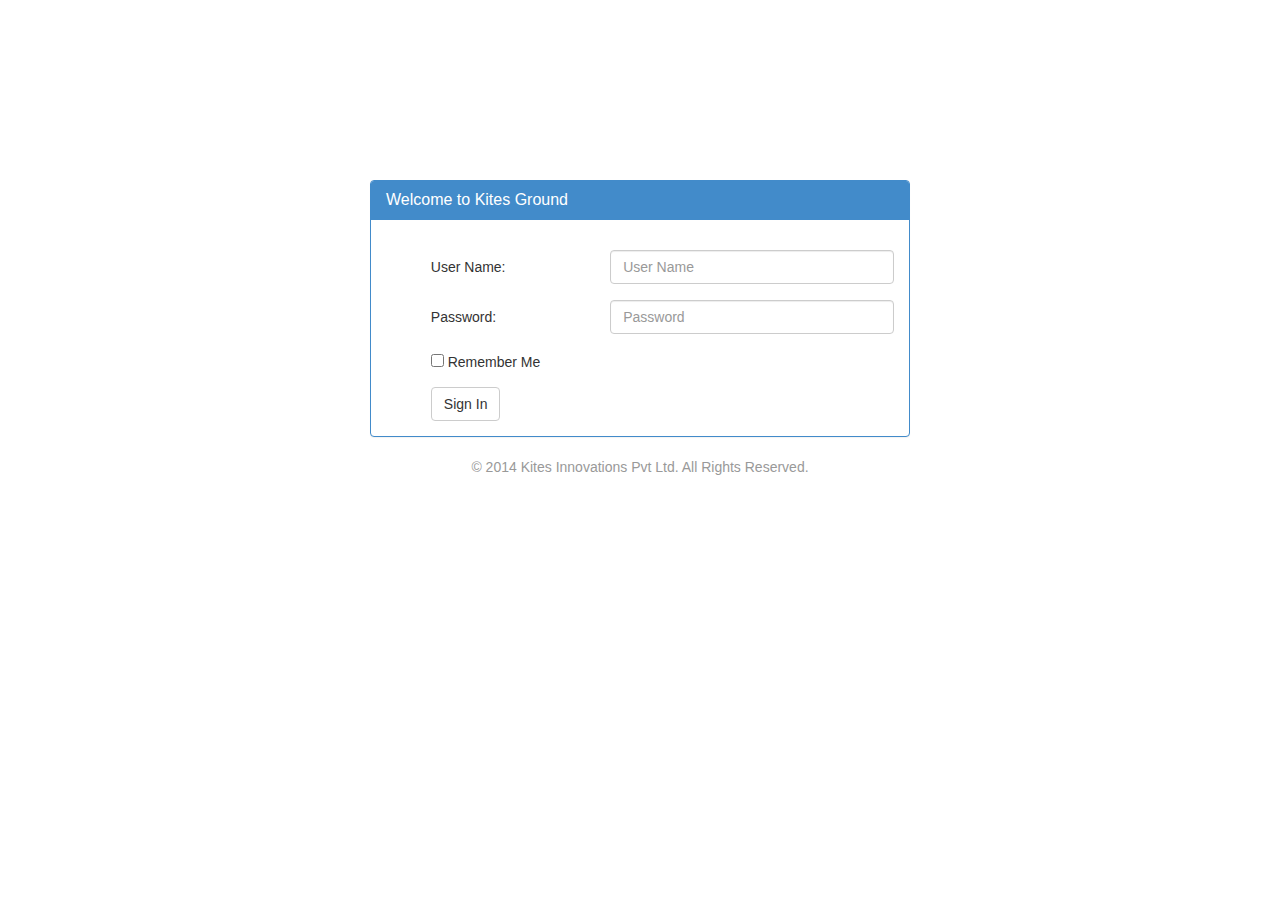
==== login.html @ 46ac3ec5 "Signed-off-by: anbarasu <anbutoffee@gmail.com>" ====
<!DOCTYPE html>
<html>
<head>
	<title>Welcome to Kites Ground</title>
	<meta name="author" content="Anbu(anbutoffee@gmail.com)">

	<link href="bootstrap/bootstrap.min.css" rel="stylesheet">
	<style type="text/css">
		body {
			padding-top: 20px;
		}
		
		.text-center
		{
			text-align: center !important;
		}

		.top-buffer { margin-top:15px; }
		
		.page-top { margin-top:160px; }	
	</style>
</head>
<body>
	<div class="container">
		<form id="login" name="login"> 
			<div class="row page-top">
			</div>
									
			<div class="col-sm-6 col-sm-offset-3">
				<div class="panel panel-primary">
					<div class="panel-heading">
						<h2 class="panel-title">Welcome to Kites Ground</h2> 
					</div>
					
					

					<div class="panel-body">
						<div class="row" id="triggerLoginAlert" style="display:none">
							<div class="col-lg-12 alert-danger">
								<h5>Invalid User Name or Password.</h5>
							</div>
						</div>
					
						<div class="top-buffer">							
							<div class="row">
								<div class="col-sm-4 col-sm-offset-1">
									<h5>User Name:</h6>
								</div>
								<div class="col-sm-7">
									<input type="text" id="txtUserName" name="txtUserName" placeholder="User Name" class="form-control"/>
								</div>										
							</div>
							<div class="row top-buffer">
								<div class="col-sm-4 col-sm-offset-1">
									<h5>Password:</h6>
								</div>
								<div class="col-sm-7"> 
									<input type="password" id="txtPassword" name="txtPassword" placeholder="Password" class="form-control"/>
								</div>
							</div>
							<div class="row top-buffer">
								<div class="col-sm-4 col-sm-offset-1">
									<input type="checkbox"> Remember Me
								</div>							
							</div>
							<div class="row top-buffer">
								<div class="col-sm-4 col-sm-offset-1">
									<button id="submitLogin" name="submitLogin" type="button" class="btn btn-default">Sign In</button>
								</div>							
							</div>
						</div>													
					</div>
				</div>
			</div>
		</form>		
	</div>
	<script src="bootstrap/jquery.js"></script>
	<script src="bootstrap/bootstrap.min.js"></script>
	<script src="bootstrap/jquery.bootstrap.wizard.js"></script>
	<script src="commonScriptLibrary.js"></script>

	<div class="footer">
	  <div class="container">
		<p class="text-muted text-center"> 	&#169; 2014 Kites Innovations Pvt Ltd. All Rights Reserved.</p>
	  </div>
	</div>
</body>
</html>
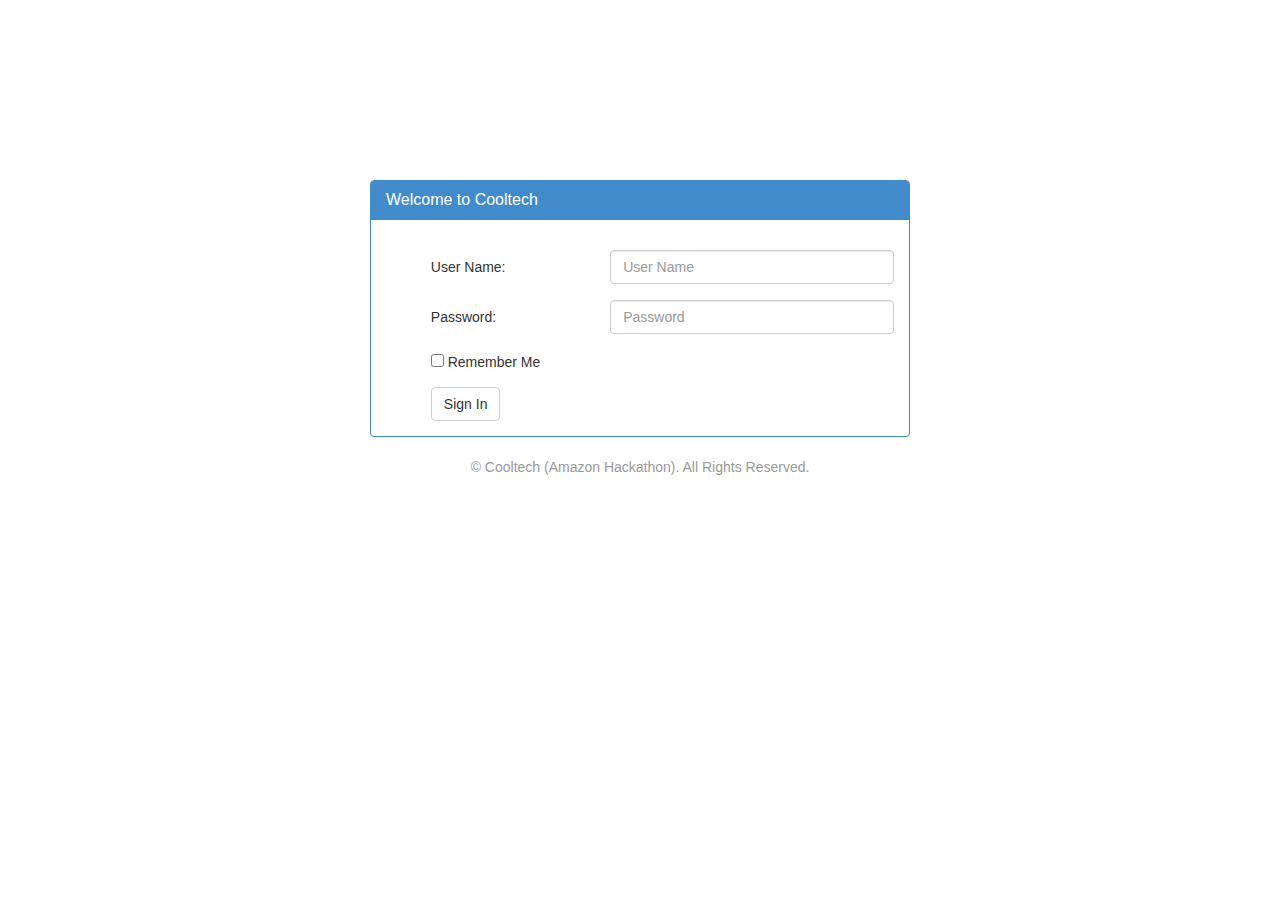
==== commit e3ea7ea6: "Signed-off-by: anbarasu <anbutoffee@gmail.com>" ====
--- a/login.html
+++ b/login.html
@@ -1,7 +1,7 @@
 <!DOCTYPE html>
 <html>
 <head>
-	<title>Welcome to Kites Ground</title>
+	<title>Welcome to Cooltech - Amazon Hackathon</title>
 	<meta name="author" content="Anbu(anbutoffee@gmail.com)">
 
 	<link href="bootstrap/bootstrap.min.css" rel="stylesheet">
@@ -29,7 +29,7 @@
 			<div class="col-sm-6 col-sm-offset-3">
 				<div class="panel panel-primary">
 					<div class="panel-heading">
-						<h2 class="panel-title">Welcome to Kites Ground</h2> 
+						<h2 class="panel-title">Welcome to Cooltech</h2> 
 					</div>
 					
 					
@@ -81,7 +81,7 @@
 
 	<div class="footer">
 	  <div class="container">
-		<p class="text-muted text-center"> 	&#169; 2014 Kites Innovations Pvt Ltd. All Rights Reserved.</p>
+		<p class="text-muted text-center"> 	&#169; Cooltech (Amazon Hackathon). All Rights Reserved.</p>
 	  </div>
 	</div>
 </body>
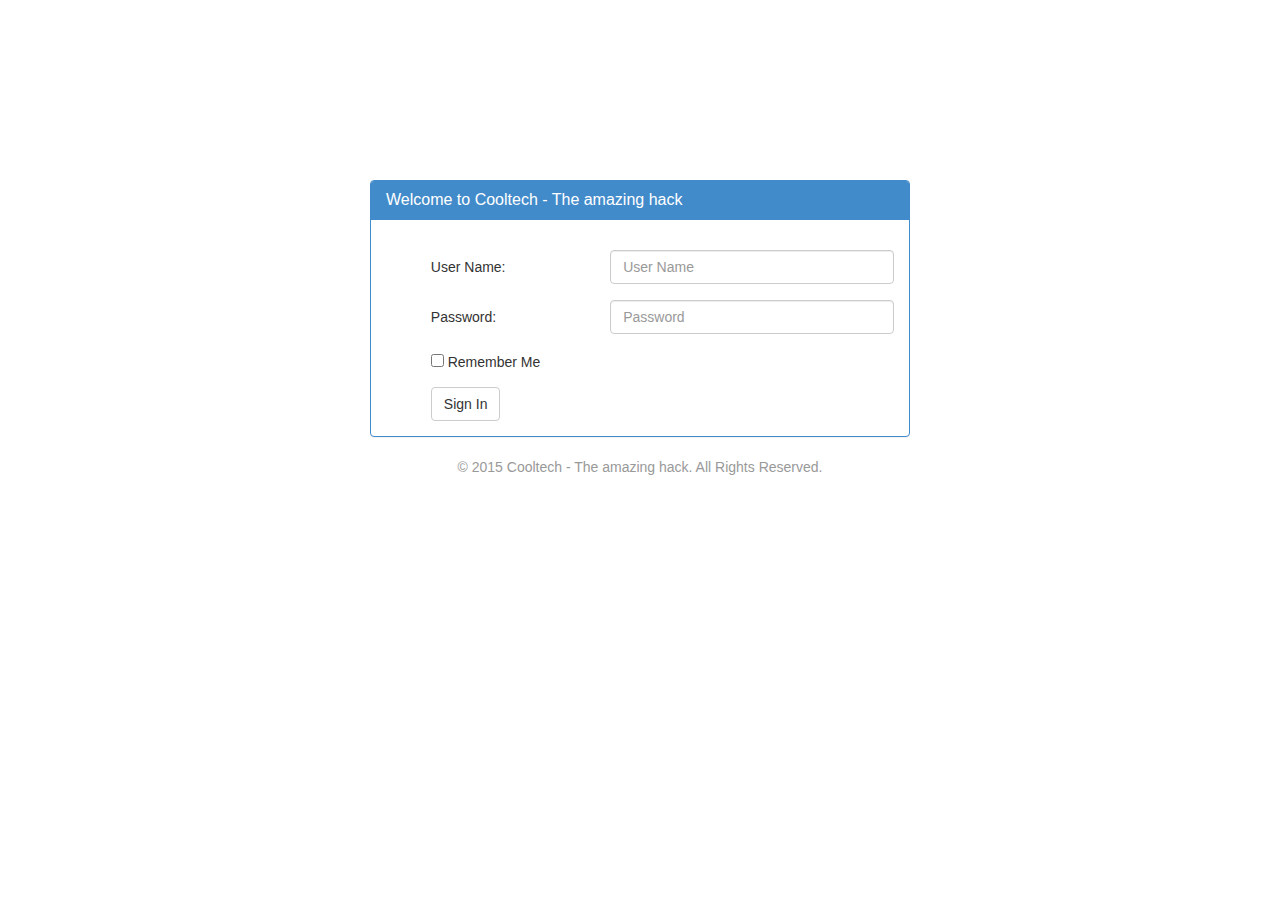
==== commit 560df273: "login page" ====
--- a/login.html
+++ b/login.html
@@ -1,7 +1,7 @@
 <!DOCTYPE html>
 <html>
 <head>
-	<title>Welcome to Cooltech - Amazon Hackathon</title>
+	<title>Welcome to Cooltech - The amazing hack</title>
 	<meta name="author" content="Anbu(anbutoffee@gmail.com)">
 
 	<link href="bootstrap/bootstrap.min.css" rel="stylesheet">
@@ -29,7 +29,7 @@
 			<div class="col-sm-6 col-sm-offset-3">
 				<div class="panel panel-primary">
 					<div class="panel-heading">
-						<h2 class="panel-title">Welcome to Cooltech</h2> 
+						<h2 class="panel-title">Welcome to Cooltech - The amazing hack</h2> 
 					</div>
 					
 					
@@ -77,11 +77,11 @@
 	<script src="bootstrap/jquery.js"></script>
 	<script src="bootstrap/bootstrap.min.js"></script>
 	<script src="bootstrap/jquery.bootstrap.wizard.js"></script>
-	<script src="commonScriptLibrary.js"></script>
+	<script src="js/commonScriptLibrary.js"></script>
 
 	<div class="footer">
 	  <div class="container">
-		<p class="text-muted text-center"> 	&#169; Cooltech (Amazon Hackathon). All Rights Reserved.</p>
+		<p class="text-muted text-center"> 	&#169; 2015 Cooltech - The amazing hack. All Rights Reserved.</p>
 	  </div>
 	</div>
 </body>
